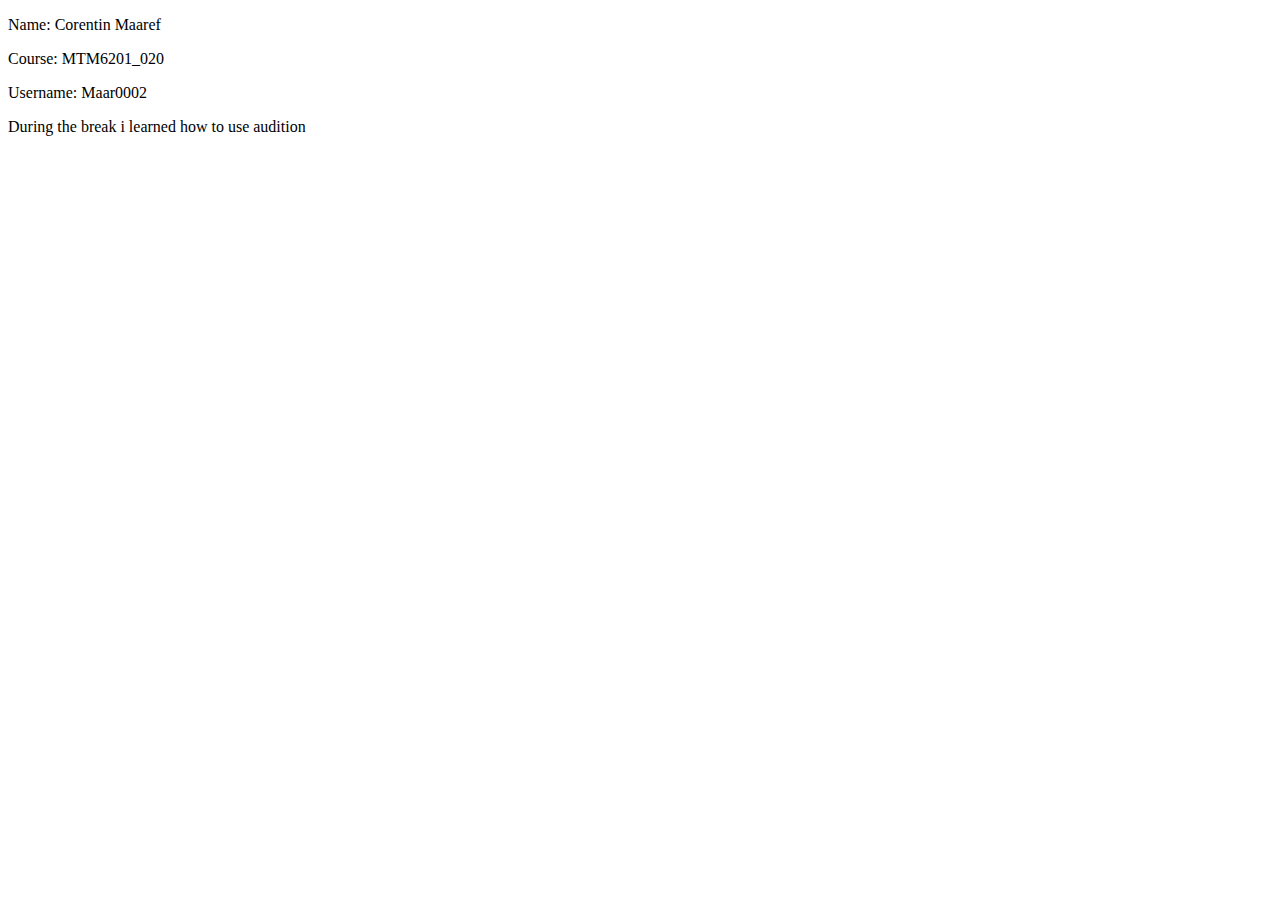
==== index.html @ a8b9ebc3 "added text for assignment" ====
<!DOCTYPE html>
<html lang="en">
<head>
    <meta charset="UTF-8">
    <meta name="viewport" content="width=device-width, initial-scale=1.0">
    <title>First Github Site</title>
</head>
<body>
    <p>Name: Corentin Maaref</p>
    <p>Course: MTM6201_020</p>
    <p>Username: Maar0002</p>
    <p>During the break i learned how to use audition</p>
</body>
</html>
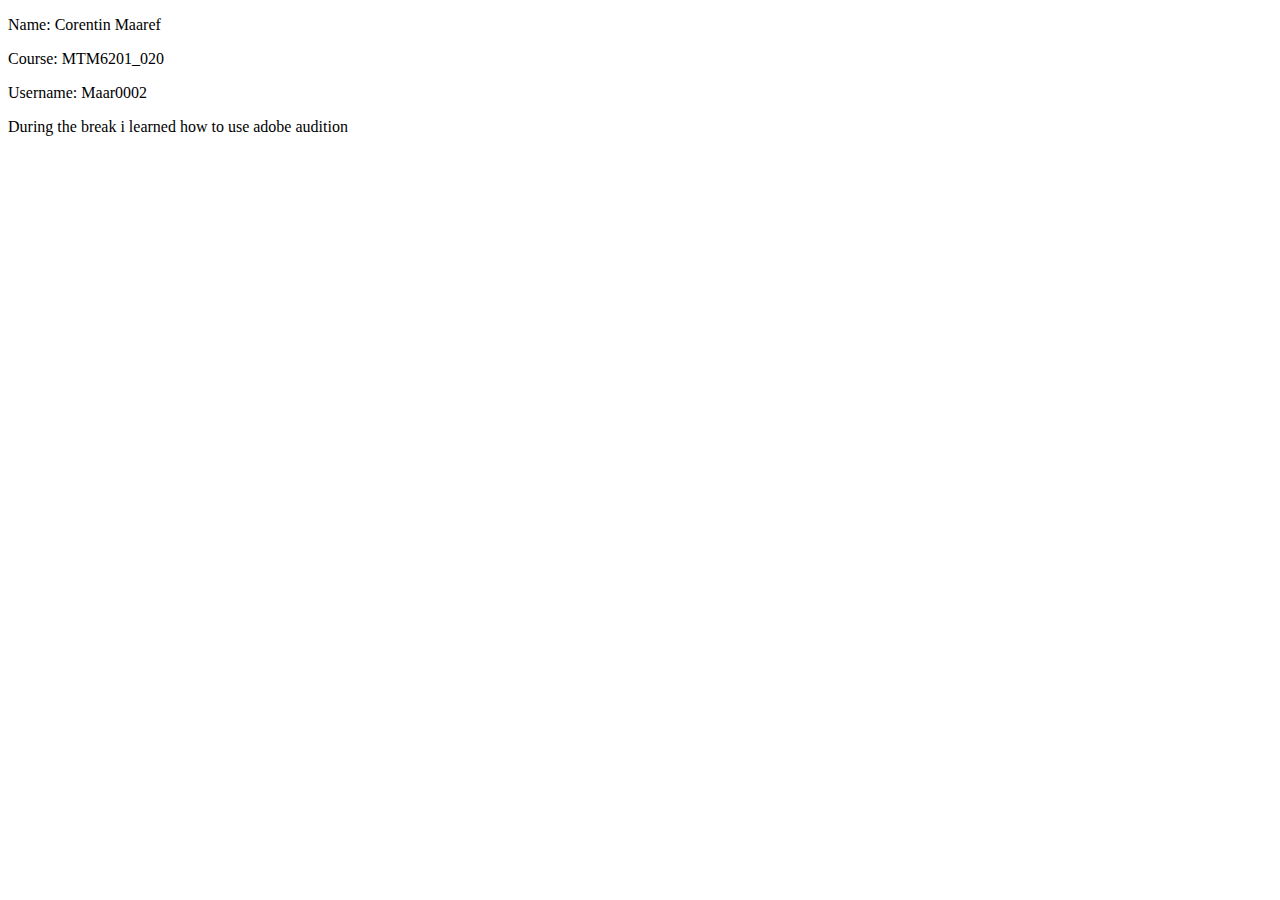
==== commit 821c7687: "Updated text" ====
--- a/index.html
+++ b/index.html
@@ -9,6 +9,6 @@
     <p>Name: Corentin Maaref</p>
     <p>Course: MTM6201_020</p>
     <p>Username: Maar0002</p>
-    <p>During the break i learned how to use audition</p>
+    <p>During the break i learned how to use adobe audition</p>
 </body>
 </html>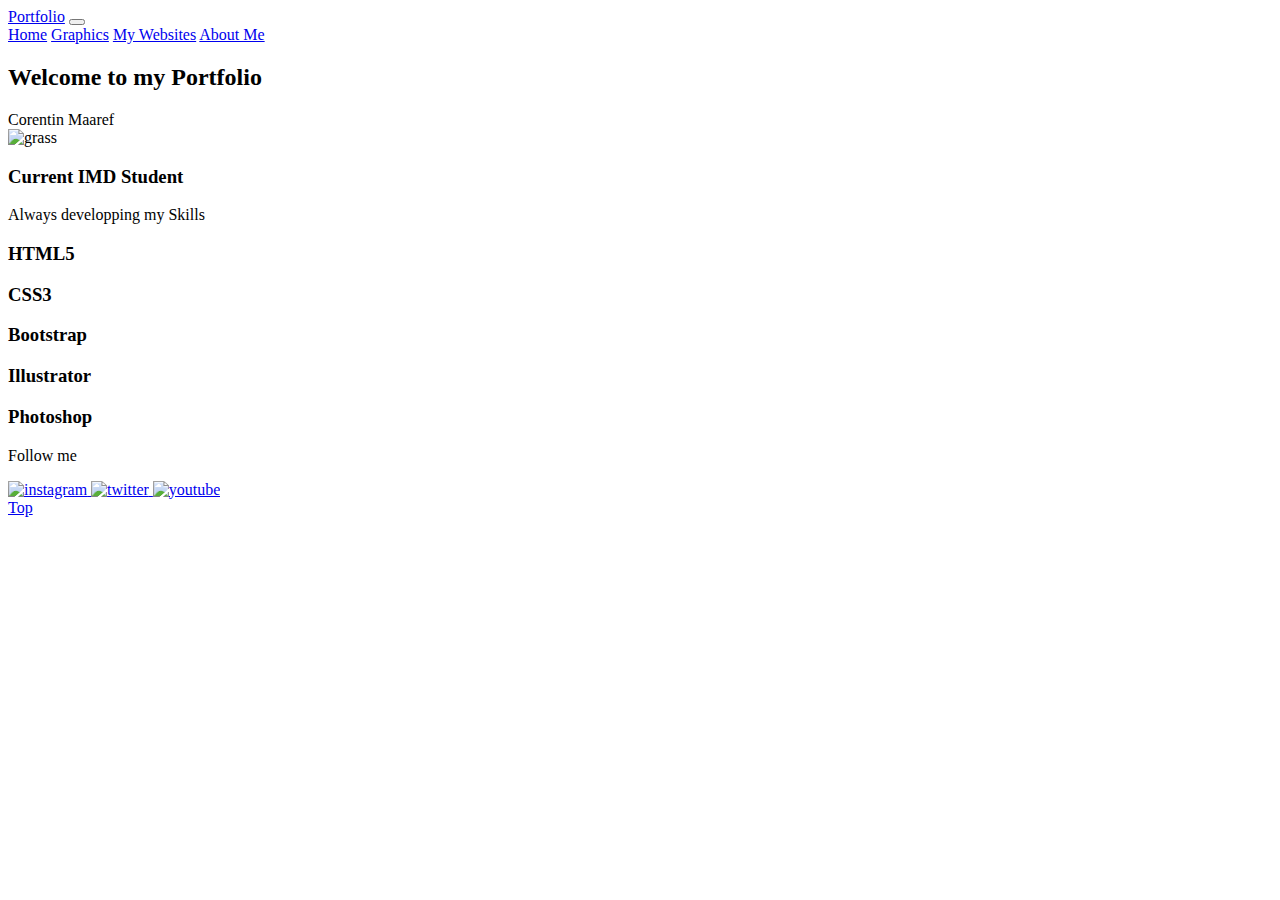
==== commit 65916582: "Added portfolio index" ====
--- a/index.html
+++ b/index.html
@@ -1,14 +1,102 @@
 <!DOCTYPE html>
-<html lang="en">
+<html lang="">
+
 <head>
-    <meta charset="UTF-8">
+    <meta charset="utf-8">
     <meta name="viewport" content="width=device-width, initial-scale=1.0">
-    <title>First Github Site</title>
+
+    <!-- Bootstrap CSS -->
+    <link rel="stylesheet" href="https://stackpath.bootstrapcdn.com/bootstrap/4.5.0/css/bootstrap.min.css" integrity="sha384-9aIt2nRpC12Uk9gS9baDl411NQApFmC26EwAOH8WgZl5MYYxFfc+NcPb1dKGj7Sk" crossorigin="anonymous">
+
+    <title>Portfolio</title>
+    <link rel="stylesheet" href="styles/styles.css">
 </head>
+
 <body>
-    <p>Name: Corentin Maaref</p>
-    <p>Course: MTM6201_020</p>
-    <p>Username: Maar0002</p>
-    <p>During the break i learned how to use adobe audition</p>
+
+    <!-- Javascript -->
+    <script src="https://code.jquery.com/jquery-3.5.1.slim.min.js" integrity="sha384-DfXdz2htPH0lsSSs5nCTpuj/zy4C+OGpamoFVy38MVBnE+IbbVYUew+OrCXaRkfj" crossorigin="anonymous"></script>
+    <script src="https://cdn.jsdelivr.net/npm/popper.js@1.16.0/dist/umd/popper.min.js" integrity="sha384-Q6E9RHvbIyZFJoft+2mJbHaEWldlvI9IOYy5n3zV9zzTtmI3UksdQRVvoxMfooAo" crossorigin="anonymous"></script>
+    <script src="https://stackpath.bootstrapcdn.com/bootstrap/4.5.0/js/bootstrap.min.js" integrity="sha384-OgVRvuATP1z7JjHLkuOU7Xw704+h835Lr+6QL9UvYjZE3Ipu6Tp75j7Bh/kR0JKI" crossorigin="anonymous"></script>
+
+    <nav class="navbar navbar-expand-md bg-dark navbar-dark">
+        <a href="#" class="navbar-brand mr-auto">Portfolio</a>
+        <button class="navbar-toggler" data-toggle="collapse" data-target="#navbarNav">
+            <span class="navbar-toggler-icon"></span>
+        </button>
+        <div id="navbarNav" class="collapse navbar-collapse">
+            <div class="navbar-nav ml-auto">
+                <a href="index.html" class="nav-link active">Home</a>
+                <a href="graphics.html" class="nav-link">Graphics</a>
+                <a href="websites.html" class="nav-link">My Websites</a>
+                <a href="about.html" class="nav-link">About Me</a>
+            </div>
+        </div>
+
+    </nav>
+
+    <main>
+        <section class="intro">
+            <h2>Welcome to my Portfolio</h2>
+            <div class="intro-title">
+
+
+
+                <div class="centered">Corentin Maaref</div>
+                <img src="images/grass.jpg" alt="grass" class="intro-img">
+            </div>
+
+        </section>
+        <section class="student">
+            <div class="student-text">
+                <h3>Current IMD Student</h3>
+                <p>Always developping my Skills</p>
+            </div>
+        </section>
+
+        <div class="skills">
+            <li>
+
+                <h3>HTML5</h3><span class="bar"><span class="html"></span></span>
+            </li>
+
+            <li>
+
+                <h3>CSS3</h3><span class="bar"><span class="css"></span></span>
+            </li>
+
+            <li>
+
+                <h3>Bootstrap</h3><span class="bar"><span class="bootstrap"></span></span>
+            </li>
+
+            <li>
+
+                <h3>Illustrator</h3><span class="bar"><span class="illustrator"></span></span>
+            </li>
+
+            <li>
+
+                <h3>Photoshop</h3><span class="bar"><span class="photoshop"></span></span>
+            </li>
+        </div>
+    </main>
+
+    <footer>
+        <p>Follow me</p>
+        <a href="https://www.instagram.com">
+            <img src="images/icons/instagram.svg" alt="instagram">
+        </a>
+        <a href="https://twitter.com/corentin_maaref">
+            <img src="images/icons/twitter.svg" alt="twitter">
+        </a>
+        <a href="https://www.youtube.com/channel/UCPChs0jfcFelvx5L3-9KgEw/videos?view_as=subscriber">
+            <img src="images/icons/youtube.svg" alt="youtube">
+        </a>
+        <div class="goToTop">
+            <a href="index.html">Top<i class="arrow"></i></a>
+        </div>
+    </footer>
 </body>
-</html>+
+</html>
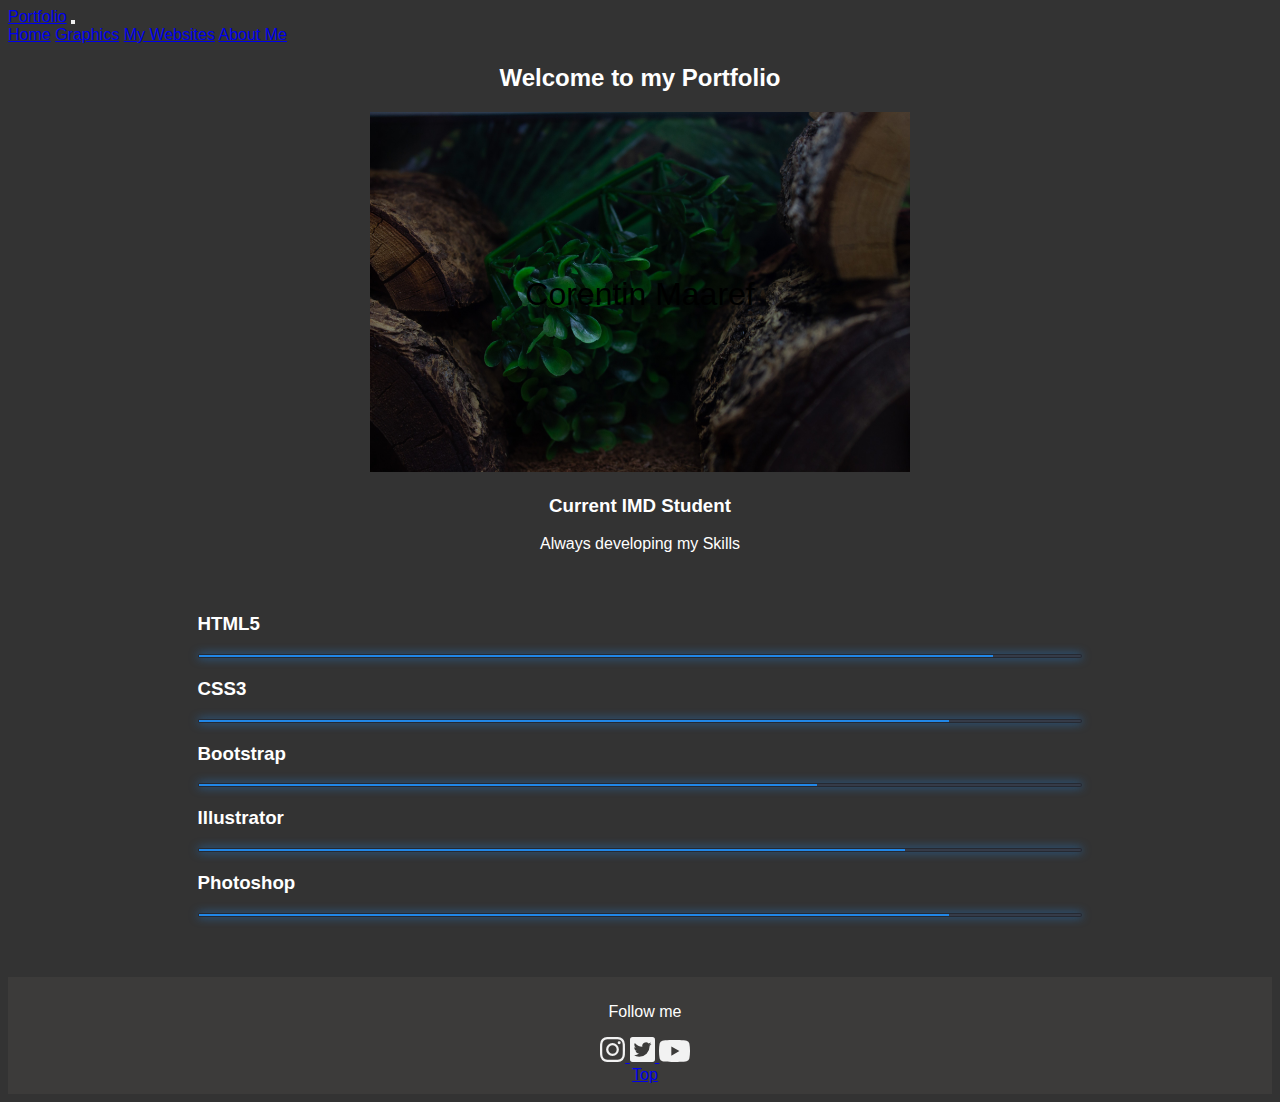
==== commit dcf7b670: "fixing mistakes" ====
--- a/index.html
+++ b/index.html
@@ -42,7 +42,7 @@
 
 
 
-                <div class="centered">Corentin Maaref</div>
+                <div class="centered"><p class="name">Corentin Maaref</p></div>
                 <img src="images/grass.jpg" alt="grass" class="intro-img">
             </div>
 
@@ -50,7 +50,7 @@
         <section class="student">
             <div class="student-text">
                 <h3>Current IMD Student</h3>
-                <p>Always developping my Skills</p>
+                <p>Always developing my Skills</p>
             </div>
         </section>
 
--- a/styles/styles.css
+++ b/styles/styles.css
@@ -0,0 +1,200 @@
+/*Global Changes*/
+
+* {
+    font-family: sans-serif;
+    list-style: none;
+    padding: 0;
+}
+
+body {
+    background-color: #333;
+    color: white;
+}
+
+/*Home*/
+
+.intro-title {
+    position: relative;
+    text-align: center;
+    color: white;
+}
+
+.intro h2 {
+    text-align: center;
+}
+
+.intro-img {
+    max-width: 100%;
+    align-content: center;
+}
+
+.student-text {
+    text-align: center;
+}
+
+.skills {
+    max-width: 70%;
+    margin: 60px auto;
+    color: white;
+}
+
+.skills li {
+    margin: 20px 0;
+}
+
+.bar {
+    background: #353b48;
+    display: block;
+    height: 2px;
+    border: 1px solid rgba(0, 0, 0, 0.3);
+    border-radius: 3px;
+    box-shadow: 0 0 10px #2187e7b3;
+
+}
+
+.bar span {
+    height: 2px;
+    float: left;
+    background: #2187e7;
+}
+
+.html {
+    width: 90%;
+    animation: progress 2s;
+}
+
+.css {
+    width: 85%;
+    animation: progress 2s;
+}
+
+.bootstrap {
+    width: 70%;
+    animation: progress 2s;
+}
+
+.illustrator {
+    width: 80%;
+    animation: progress 2s;
+}
+
+.photoshop {
+    width: 85%;
+    animation: progress 2s;
+}
+
+@keyframes progress {
+    0% {
+        width: 0%;
+    }
+}
+
+
+
+/*Graphics*/
+
+.art {
+    display: grid;
+    text-align: center;
+}
+
+.photoshop-img {
+    max-width: 100%;
+}
+
+.illustrator-img {
+    max-width: 100%;
+}
+
+
+
+
+footer {
+    color: white;
+    background-color: #3C3B3A;
+    text-align: center;
+    padding: 10px 0 10px 10px;
+}
+
+/*Websites*/
+
+.websites {
+    display: grid;
+    grid-row-gap: 4vh;
+}
+
+.website-1 {
+    position: relative;
+    text-align: center;
+    color: white;
+}
+
+.website-2 {
+    position: relative;
+    text-align: center;
+    color: white;
+}
+
+.website-3 {
+    position: relative;
+    text-align: center;
+    color: white;
+}
+
+.centered {
+    position: absolute;
+    top: 50%;
+    left: 50%;
+    transform: translate(-50%, -50%);
+}
+
+.centered p {
+    color: black;
+    opacity: 1;
+    font-size: 2rem;
+}
+
+.websites img {
+    opacity: 1;
+    max-width: 100%;
+}
+
+.websites img:hover {
+    opacity: .5;
+}
+
+
+/*About*/
+
+.about-me {
+    text-align: center;
+}
+
+.about-image {
+    max-width: 60%;
+}
+
+/*Media 768px*/
+
+@media (min-width:768px) {
+    .art {
+        grid-template-columns: 1fr 1fr;
+        grid-column-gap: 1rem;
+    }
+
+    .intro-img {
+        height: 40vh;
+    }
+
+    .websites {
+        margin-top: 20px;
+        grid-template-columns: 1fr 1fr;
+    }
+
+    .websites img {
+        max-height: 50vh;
+        width: 45vw;
+    }
+
+
+}
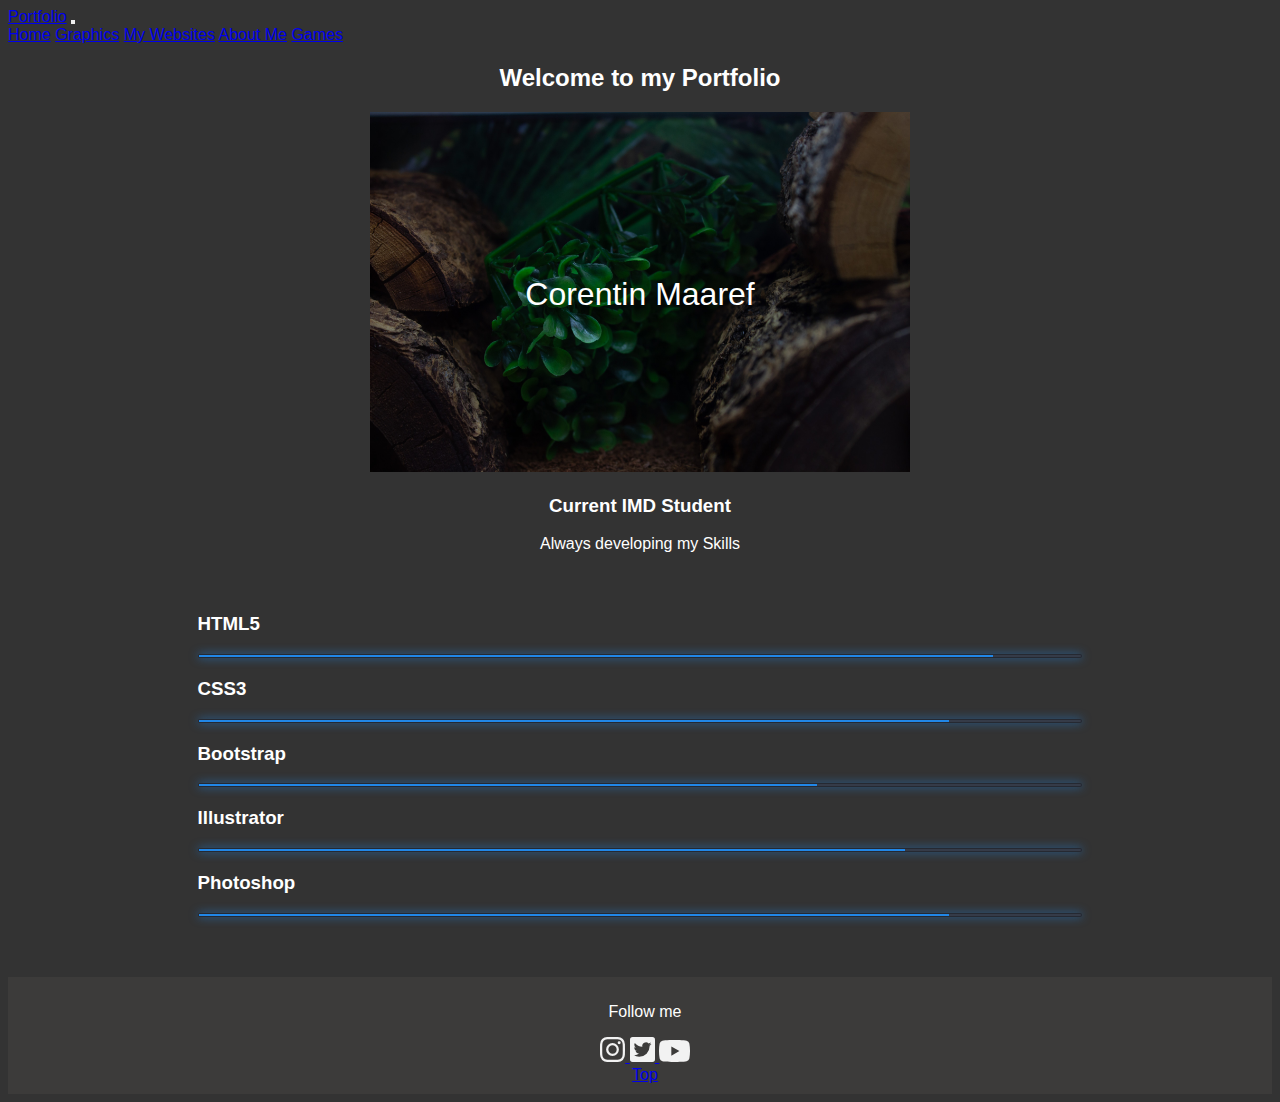
==== commit 4631c75e: "Update index.html" ====
--- a/index.html
+++ b/index.html
@@ -30,6 +30,7 @@
                 <a href="graphics.html" class="nav-link">Graphics</a>
                 <a href="websites.html" class="nav-link">My Websites</a>
                 <a href="about.html" class="nav-link">About Me</a>
+                <a href="index.php" class="nav-link">Games</a>
             </div>
         </div>
 
--- a/styles/styles.css
+++ b/styles/styles.css
@@ -13,6 +13,9 @@
 
 /*Home*/
 
+.centered .name{
+    color: white;
+}
 .intro-title {
     position: relative;
     text-align: center;
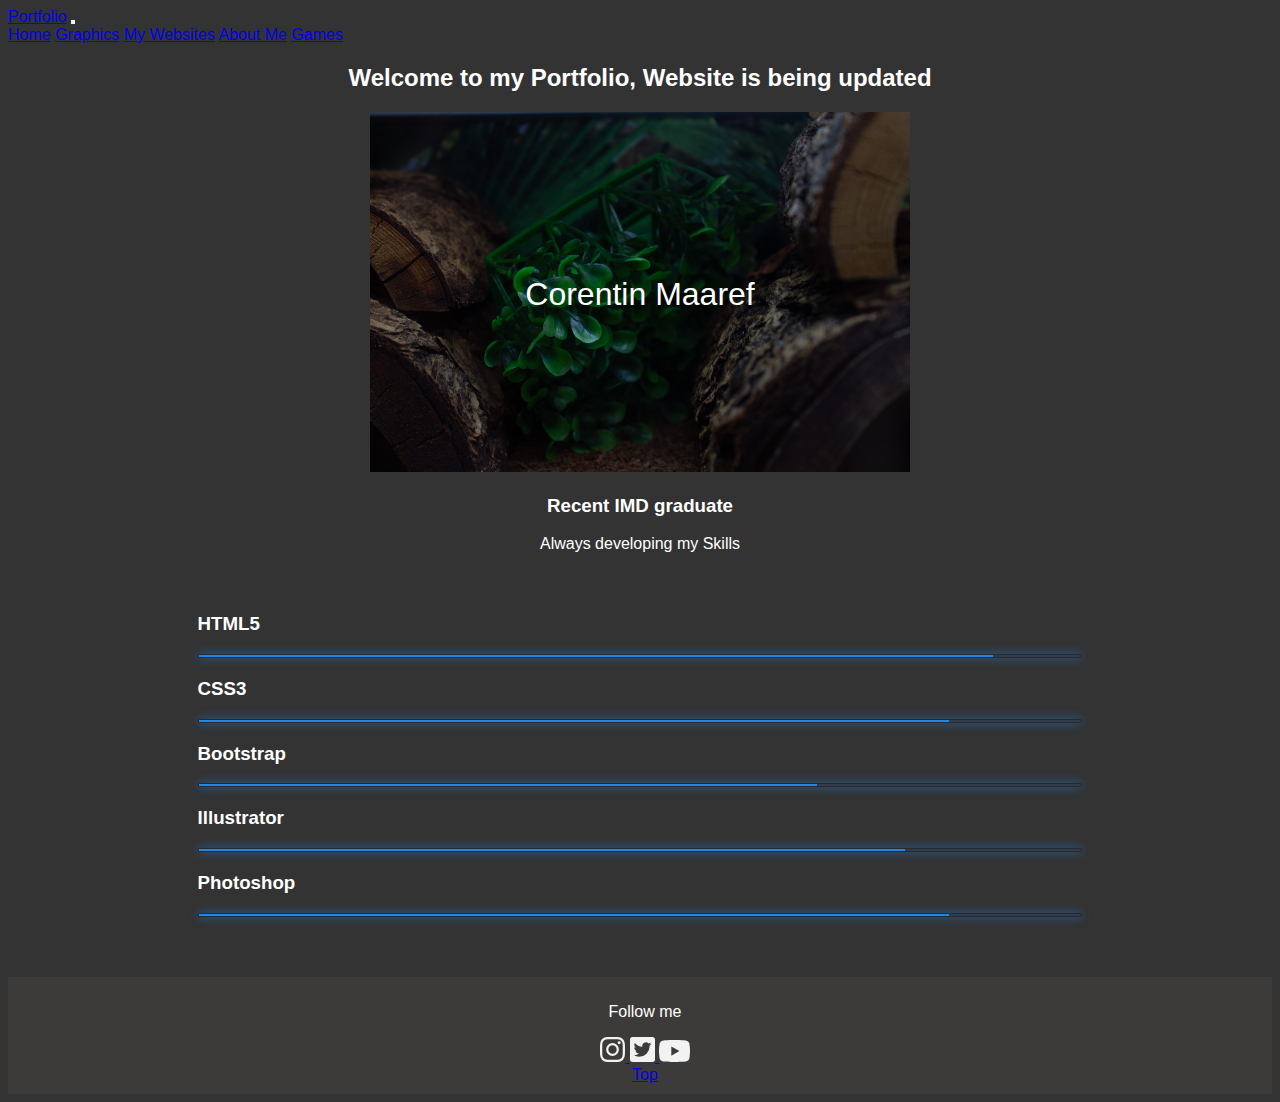
==== commit 12c96cf1: "Update index.html" ====
--- a/index.html
+++ b/index.html
@@ -30,7 +30,7 @@
                 <a href="graphics.html" class="nav-link">Graphics</a>
                 <a href="websites.html" class="nav-link">My Websites</a>
                 <a href="about.html" class="nav-link">About Me</a>
-                <a href="index.php" class="nav-link">Games</a>
+                <a href="functional-fishing-maar0002" class="nav-link">Games</a>
             </div>
         </div>
 
@@ -38,7 +38,7 @@
 
     <main>
         <section class="intro">
-            <h2>Welcome to my Portfolio</h2>
+            <h2>Welcome to my Portfolio, Website is being updated</h2>
             <div class="intro-title">
 
 
@@ -50,7 +50,7 @@
         </section>
         <section class="student">
             <div class="student-text">
-                <h3>Current IMD Student</h3>
+                <h3>Recent IMD graduate</h3>
                 <p>Always developing my Skills</p>
             </div>
         </section>
